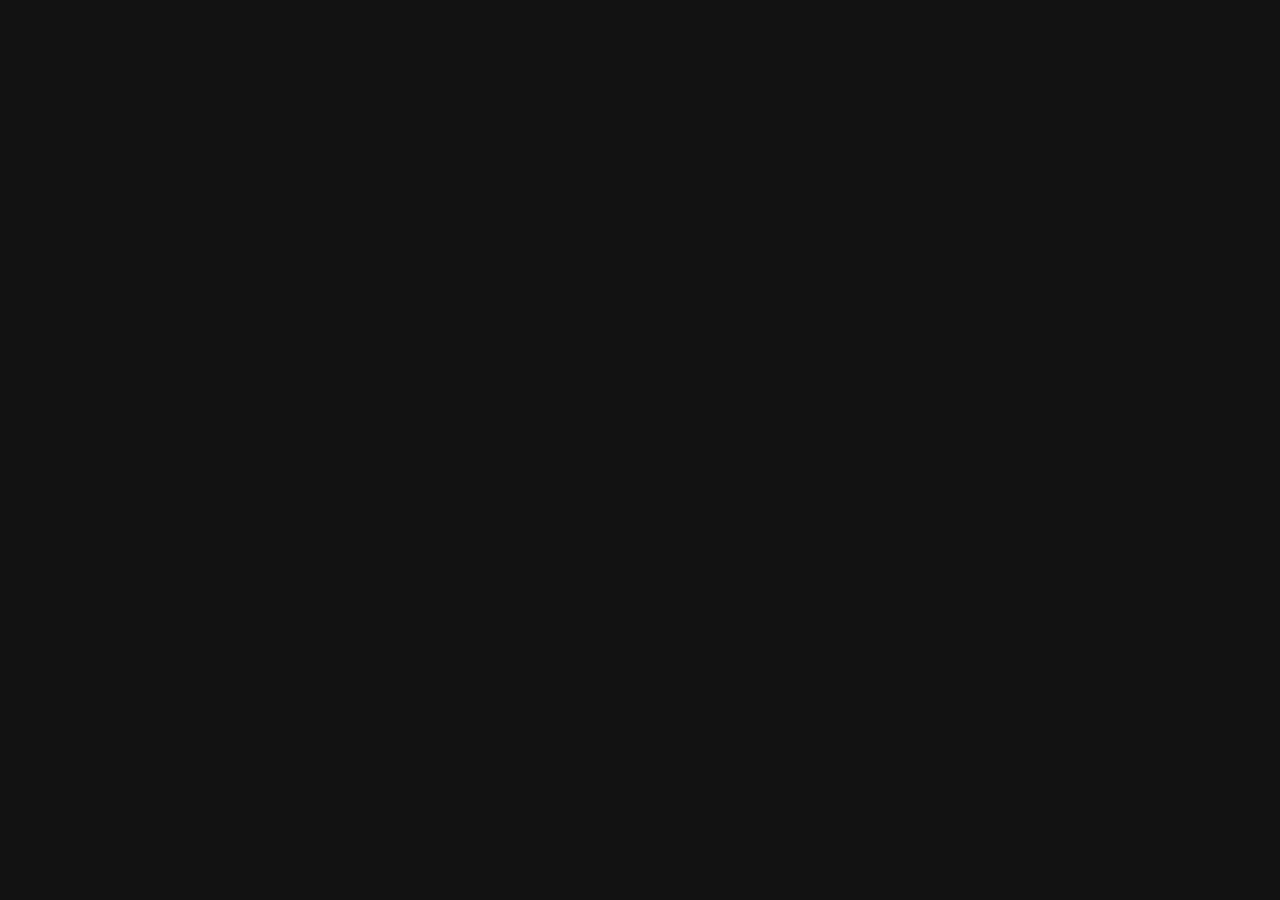
==== index.html @ a52cc264 "yes" ====
<!DOCTYPE html>
<html lang="en">
<head>
  <meta charset="UTF-8">
  <meta name="viewport" content="width=device-width, initial-scale=1.0">
  <title>Interactive Page</title>
  <link rel="stylesheet" href="styles.css">
</head>
<body>
  <!-- Content Card -->
  <div id="content-card" class="card">
    <h1>Content List</h1>
    <button id="content1" class="content-item" onclick="location.href='content1.html'">Content 1</button>
    <button id="content2" class="content-item" onclick="location.href='content2.html'">Content 2</button>
    <button id="content3" class="content-item" onclick="location.href='content3.html'">Content 3</button>
  </div>

  <!-- Debug Menu -->
  <div id="debug-menu" class="debug hidden">
    <h2>Debug Menu</h2>
    <button onclick="toggleContentCard()">Toggle Content Card</button>
    <label for="content-select">Select Content:</label>
    <select id="content-select"></select>
    <button onclick="toggleSelectedContent()">Toggle Selected Content</button>
    <button onclick="toggleStatsCard()">Toggle Stats Card</button>
    <button onclick="closeDebugMenu()">Close Debug Menu</button>
  </div>

  <!-- Stats Card -->
  <div id="stats-card" class="card hidden">
    <h2>Stats & Variables</h2>
    <ul id="stats-list"></ul>
  </div>

  <script src="script.js"></script>
</body>
</html>
---- styles.css ----
@font-face {
  font-family: 'PressStart2P Regular';
  src: url('PressStart2P-Regular.ttf') format('truetype');
  font-weight: normal;
  font-style: normal;
}

/* Apply the font to the entire page */
body, button, h1, h2, .content-item, .debug button, select, option {
  font-family: 'PressStart2P Regular', Arial, sans-serif;
}
/* General Hidden Class */
.hidden {
  display: none !important;
}

/* Card Styling */
.card {
  max-width: 400px;
  margin: 20px auto;
  padding: 20px;
  border: 2px solid lime; /* Lime green border */
  border-radius: 10px;
  background-color: #1e1e20; /* Darker background for contrast */
  color: #f0f0f0; /* Slightly brighter text for better readability */
  text-align: center;
  box-shadow: 0px 4px 15px rgba(0, 255, 0, 0.3); /* Lime green glow */
}

/* Content Button Styling */
.content-item {
  display: block;
  margin: 10px auto;
  padding: 10px 15px;
  background-color: #2a2a2c; /* Neutral dark background */
  color: #f0f0f0; /* Bright text for readability */
  border: 2px solid #505050; /* Subtle gray border */
  border-radius: 5px;
  font-size: 1rem;
  font-family: 'Arial', sans-serif;
  cursor: pointer;
  transition: background-color 0.3s, border-color 0.3s;
}

.content-item:hover {
  background-color: #3a3a3c; /* Highlight background */
  border-color: lime; /* Lime border on hover */
}

/* Debug Menu Styling */
.debug {
  max-width: 300px;
  margin: 20px auto;
  padding: 15px;
  border: 2px solid lime; /* Lime green border */
  border-radius: 10px;
  background-color: #1e1e20; /* Dark background for consistency */
  color: #f0f0f0; /* Light text for readability */
  text-align: center;
  box-shadow: 0px 4px 15px rgba(0, 255, 0, 0.3); /* Lime green glow */
}

/* Debug Menu Button Styling */
.debug button {
  display: block;
  margin: 10px auto;
  padding: 10px 15px;
  background-color: #2a2a2c; /* Slightly lighter dark background */
  color: #f0f0f0; /* Bright text */
  border: 2px solid #505050; /* Subtle gray border */
  border-radius: 5px;
  font-size: 1rem;
  font-family: 'Arial', sans-serif;
  cursor: pointer;
  transition: background-color 0.3s, border-color 0.3s;
}

.debug button:hover {
  background-color: #3a3a3c; /* Highlight background */
  border-color: lime; /* Lime border on hover */
}

/* Typography Adjustments */
h1, h2 {
  color: #f0f0f0; /* Bright text for titles */
}

body {
  margin: 0;
  padding: 0;
  background-color: #121212; /* Dark mode background for the entire page */
  font-family: 'Arial', sans-serif;
  color: #f0f0f0; /* Default text color */
}

/* Styling for Drop-downs (Content toggle) */
select {
  background-color: #2a2a2c;
  color: #f0f0f0;
  border: 2px solid lime;
  border-radius: 5px;
  padding: 8px 12px;
  font-size: 1rem;
  transition: background-color 0.3s, border-color 0.3s;
}

select:hover {
  background-color: #3a3a3c;
  border-color: lime;
}

option {
  background-color: #2a2a2c;
  color: #f0f0f0;
  border: 1px solid #505050;
}

option:hover {
  background-color: #3a3a3c;
  border-color: lime;
}
/* Stats Card */
#stats-card {
  border-color: cyan;
  box-shadow: 0px 4px 15px rgba(0, 255, 255, 0.3);
}

#stats-list {
  list-style-type: none;
  padding: 0;
  text-align: left;
}

#stats-list li {
  margin: 5px 0;
  font-size: 0.9rem;
}
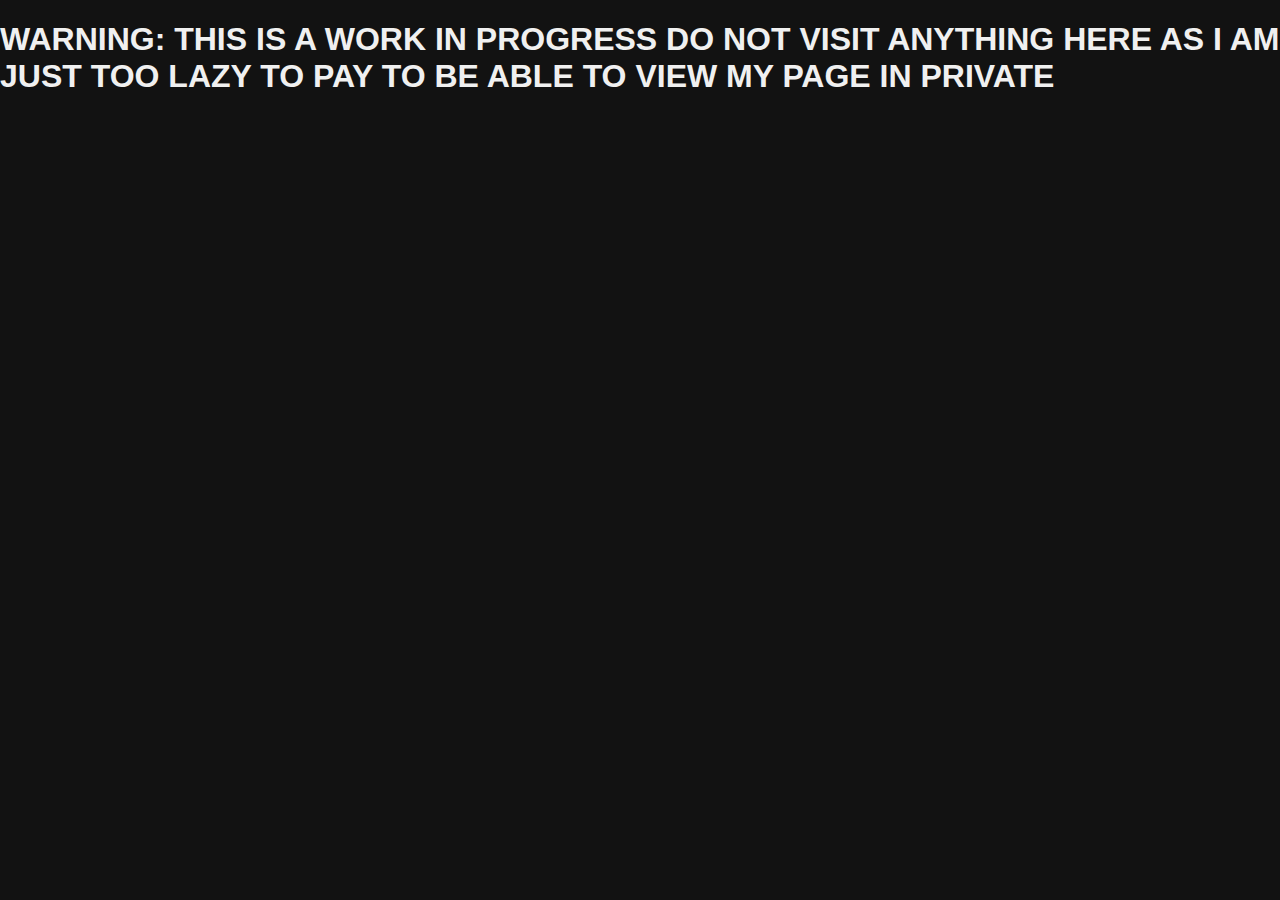
==== commit b2a5a5c1: "GO AWAY IM A BROKE LOSER" ====
--- a/index.html
+++ b/index.html
@@ -26,6 +26,9 @@
     <button onclick="closeDebugMenu()">Close Debug Menu</button>
   </div>
 
+  <!-- that should keep em away 👇-->
+      <h1>WARNING: THIS IS A WORK IN PROGRESS DO NOT VISIT ANYTHING HERE AS I AM JUST TOO LAZY TO PAY TO BE ABLE TO VIEW MY PAGE IN PRIVATE</h1>
+  
   <!-- Stats Card -->
   <div id="stats-card" class="card hidden">
     <h2>Stats & Variables</h2>
